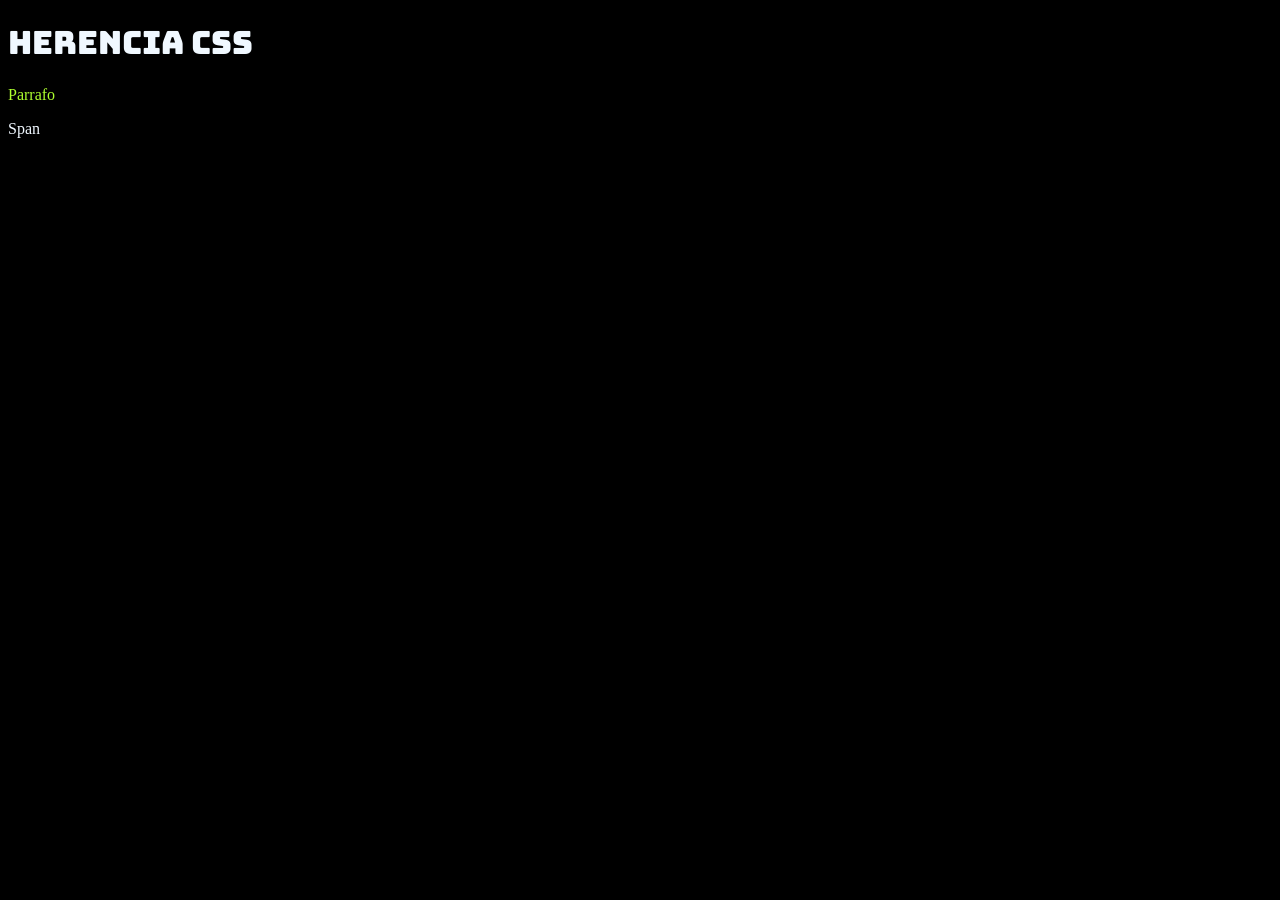
==== 03-herencia-css/index.html @ d361804e "Ejemplos box model" ====
<!DOCTYPE html>
<html lang="en">

<head>
    <meta charset="UTF-8">
    <meta name="viewport" content="width=device-width, initial-scale=1.0">
    <title>Herencia</title>
    <link rel="stylesheet" href="./style.css">
    <link rel="preconnect" href="https://fonts.googleapis.com">
    <link rel="preconnect" href="https://fonts.gstatic.com" crossorigin>
    <link href="https://fonts.googleapis.com/css2?family=Bungee&display=swap" rel="stylesheet">
</head>

<body>
    <h1 class="titulo">Herencia CSS</h1>
    <p>Parrafo</p>
    <span>Span</span>
</body>

</html>
---- 03-herencia-css/style.css ----
body{
    background-color: black;
    color: aliceblue;
}

#miParrafo{color: blueviolet}
.p{color: orange;}
p{color: greenyellow !important;}

.titulo {
  font-family: "Bungee", sans-serif;
  font-weight: 400;
  font-style: normal;
  font-size: 2rem;
}
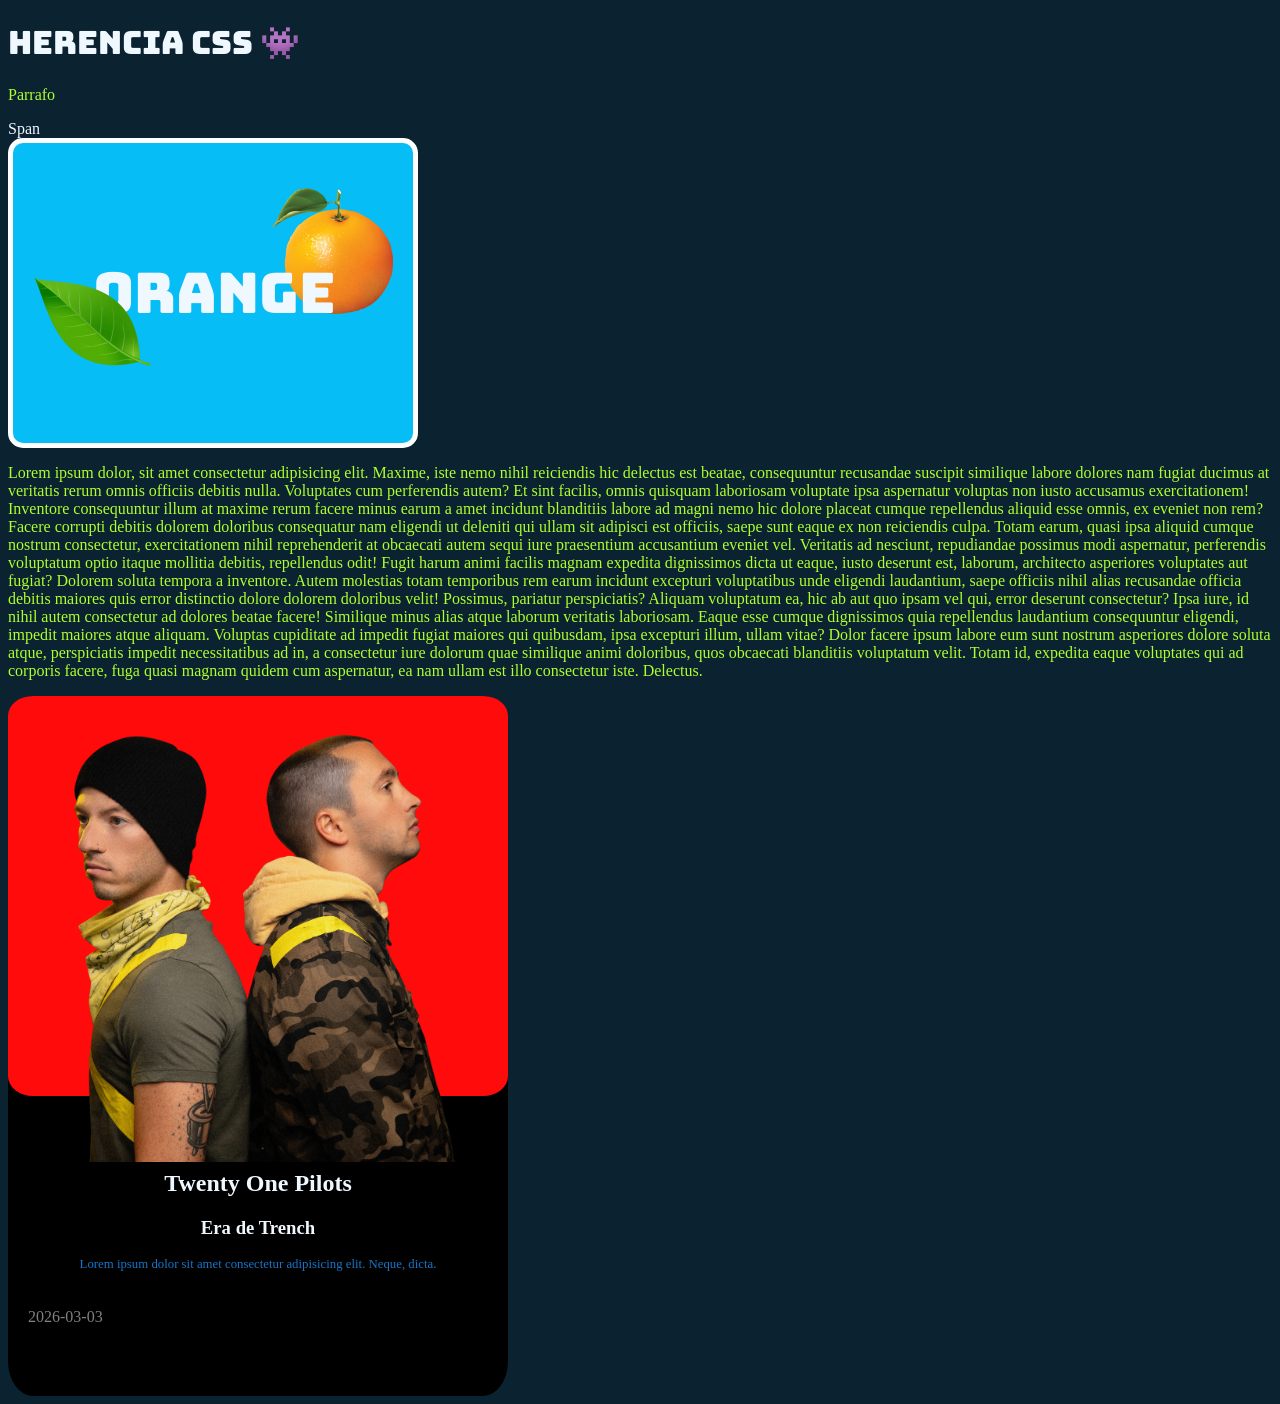
==== commit beaf504b: "Herencias, fuentes y especificidad en css" ====
--- a/03-herencia-css/index.html
+++ b/03-herencia-css/index.html
@@ -12,9 +12,52 @@
 </head>
 
 <body>
-    <h1 class="titulo">Herencia CSS</h1>
+    <h1>Herencia CSS 👾</h1>
     <p>Parrafo</p>
     <span>Span</span>
+
+    <div class="parent">
+        <h1>Orange</h1>
+        <img class="orange" src="./assets/orange.png" alt="" width="120">
+        <img class="leaf" src="./assets/leaf-poster.png" alt="" width="120">
+    </div>
+
+    <p>Lorem ipsum dolor, sit amet consectetur adipisicing elit. Maxime, iste nemo nihil reiciendis hic delectus est
+        beatae, consequuntur recusandae suscipit similique labore dolores nam fugiat ducimus at veritatis rerum omnis
+        officiis debitis nulla. Voluptates cum perferendis autem? Et sint facilis, omnis quisquam laboriosam voluptate
+        ipsa aspernatur voluptas non iusto accusamus exercitationem! Inventore consequuntur illum at maxime rerum facere
+        minus earum a amet incidunt blanditiis labore ad magni nemo hic dolore placeat cumque repellendus aliquid esse
+        omnis, ex eveniet non rem? Facere corrupti debitis dolorem doloribus consequatur nam eligendi ut deleniti qui
+        ullam sit adipisci est officiis, saepe sunt eaque ex non reiciendis culpa. Totam earum, quasi ipsa aliquid
+        cumque nostrum consectetur, exercitationem nihil reprehenderit at obcaecati autem sequi iure praesentium
+        accusantium eveniet vel. Veritatis ad nesciunt, repudiandae possimus modi aspernatur, perferendis voluptatum
+        optio itaque mollitia debitis, repellendus odit! Fugit harum animi facilis magnam expedita dignissimos dicta ut
+        eaque, iusto deserunt est, laborum, architecto asperiores voluptates aut fugiat? Dolorem soluta tempora a
+        inventore. Autem molestias totam temporibus rem earum incidunt excepturi voluptatibus unde eligendi laudantium,
+        saepe officiis nihil alias recusandae officia debitis maiores quis error distinctio dolore dolorem doloribus
+        velit! Possimus, pariatur perspiciatis? Aliquam voluptatum ea, hic ab aut quo ipsam vel qui, error deserunt
+        consectetur? Ipsa iure, id nihil autem consectetur ad dolores beatae facere! Similique minus alias atque laborum
+        veritatis laboriosam. Eaque esse cumque dignissimos quia repellendus laudantium consequuntur eligendi, impedit
+        maiores atque aliquam. Voluptas cupiditate ad impedit fugiat maiores qui quibusdam, ipsa excepturi illum, ullam
+        vitae? Dolor facere ipsum labore eum sunt nostrum asperiores dolore soluta atque, perspiciatis impedit
+        necessitatibus ad in, a consectetur iure dolorum quae similique animi doloribus, quos obcaecati blanditiis
+        voluptatum velit. Totam id, expedita eaque voluptates qui ad corporis facere, fuga quasi magnam quidem cum
+        aspernatur, ea nam ullam est illo consectetur iste. Delectus.</p>
+
+    <div class="card">
+        <div class="background-card">
+            <img src="./assets/top.png" alt="Twenty One Pilots" width="500">
+        </div>
+        <br>
+        <br>
+        <br>
+        <div class="text-card">
+            <h2>Twenty One Pilots</h2>
+            <h3>Era de Trench</h3>
+            <p class="info-card">Lorem ipsum dolor sit amet consectetur adipisicing elit. Neque, dicta.</p>
+        </div>
+        <p class="date-card">2026-03-03</p>
+    </div>
 </body>
 
 </html>
--- a/03-herencia-css/style.css
+++ b/03-herencia-css/style.css
@@ -1,5 +1,5 @@
 body{
-    background-color: black;
+    background-color: rgb(11, 34, 48);
     color: aliceblue;
 }
 
@@ -7,9 +7,76 @@
 .p{color: orange;}
 p{color: greenyellow !important;}
 
-.titulo {
+h1 {
   font-family: "Bungee", sans-serif;
   font-weight: 400;
   font-style: normal;
   font-size: 2rem;
 }
+
+/* Ejemplo position */
+
+.parent {
+  background-color: rgb(7, 189, 245);
+  width: 400px;
+  height: 300px;
+  border: 5px solid white;
+  border-radius: 15px;
+  position: relative;
+  top: 10%;
+}
+
+.parent h1 {
+  position: absolute;
+  font-size: 3.5rem;
+  left: 20%;
+  bottom: 25%;
+  z-index: 2;
+}
+
+.parent img {
+  position: absolute;
+}
+
+.orange {
+  right:5%;
+  top: 15%;
+  z-index: 1;
+}
+
+.leaf {
+  bottom: 20%;
+  left: 5%;
+  z-index: 3;
+}
+
+/* Reto de la seman */
+.card {
+  background-color: rgb(0, 0, 0);
+  width: 500px;
+  height: 700px;
+  border-radius: 5%;
+  position: relative;
+}
+
+.background-card {
+  background-color: rgb(255, 11, 11);
+  width: 500px;
+  height: 400px;
+  border-radius: 5%;
+}
+
+.text-card {
+  text-align: center;
+
+}
+
+.info-card {
+  font-size: 0.8rem;
+  color: rgb(23, 117, 199) !important;
+}
+
+.date-card{
+  padding: 20px;
+  color: gray !important;
+}
